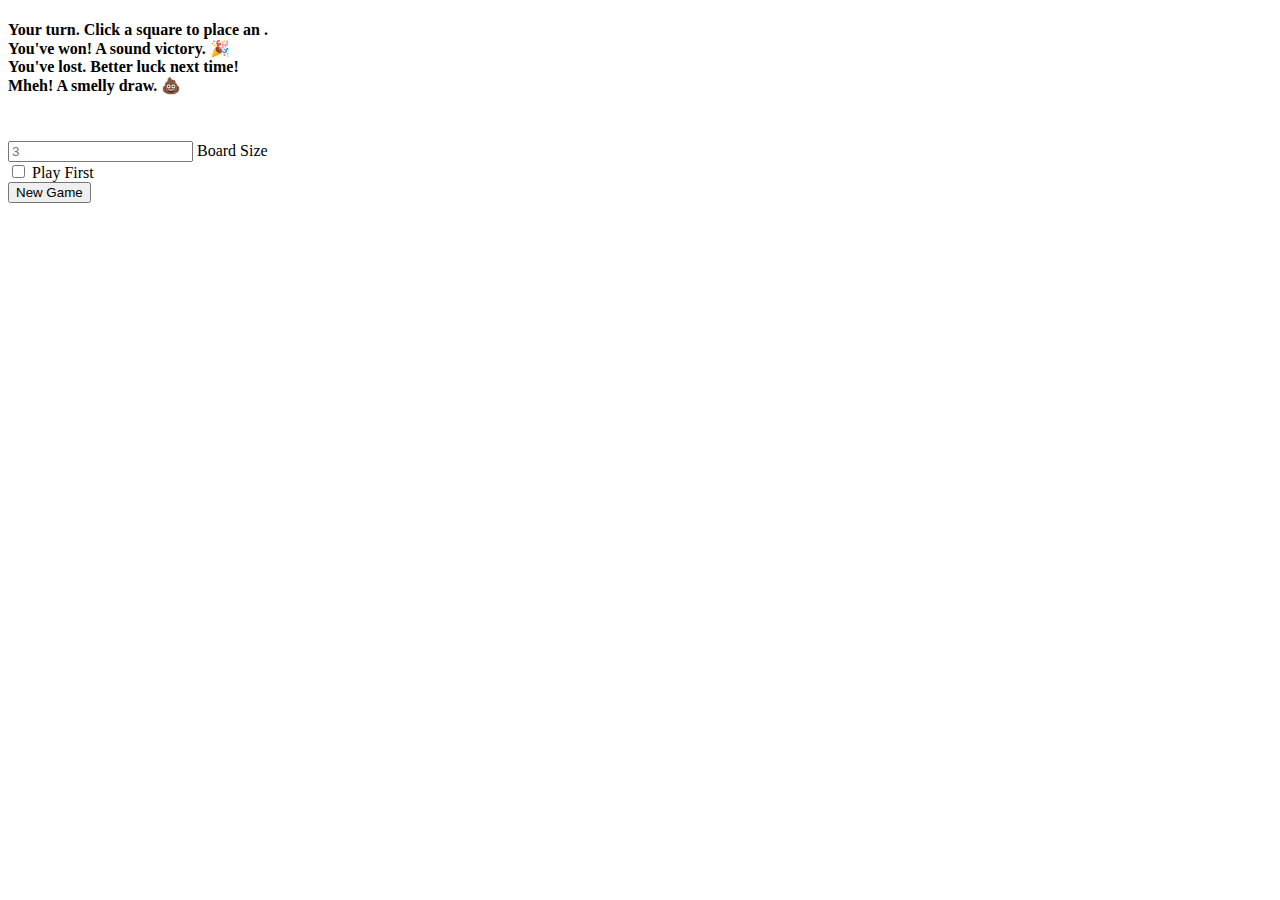
==== src/main/resources/templates/index.html @ 539f1618 "game tic-tac-toe" ====
<!DOCTYPE HTML>
<html xmlns="http://www.w3.org/1999/xhtml" xmlns:th="http://www.thymeleaf.org" lang="en">

<head th:replace="fragments/base :: baseHead(~{::title}, ~{::script}, ~{::link})">
  <title>Tic Tac Toe</title>

  <script src="js/app-main.js"></script>

  <link rel="stylesheet" href="css/main.css"/>
</head>

<body>

<div th:insert="fragments/header :: header"></div>
<div class="game-area card">
  <div class="card-body">
    <h4 class="game-status">
      <th:block th:switch="${playStatus}">
        <div th:case="'IN_PROGRESS'" class="alert alert-light" role="alert">
          Your turn. Click a square to place an <span th:text="${playerGoFirst ?  'X' : 'O'}"></span>.
        </div>
        <div th:case="'WON'" class="alert alert-success" role="alert">
          You've won! A sound victory. 🎉
        </div>
        <div th:case="'LOST'" class="alert alert-danger" role="alert">
          You've lost. Better luck next time!
        </div>
        <div th:case="'DRAW'" class="alert alert-primary" role="alert">
          Mheh! A smelly draw. 💩
        </div>
      </th:block>
    </h4>
    <table class="board">
      <tr th:each="row, rowIter : ${board}" class="board-row">
        <td th:each="tile, tileIter : ${row}">
          <div th:id="${rowIter.index} + '-' + ${tileIter.index}"
               class="board-row-tile"
               th:classappend="${tile != ''} ? ${tile} + '-value' : (${playStatus == 'IN_PROGRESS'} ? 'available')"
               th:text="${tile}">
            &nbsp;
          </div>
        </td>
      </tr>
    </table>

    <form id="form_mark_tile" th:action="@{/}" method="POST" class="form-inline">
      <div class="text">
        <label><input id="board_size" name="board_size" type="text" placeholder="3"/>  Board Size </label>
      </div>
      <div class="checkbox">
        <label><input name="player_go_first" type="checkbox" th:checked="${playerGoFirst}"/> Play First</label>
      </div>

      <div class="btn-new-game-wrap">
        <button id="btn-new-game" class="btn btn-success btn-lg" role="button">New Game</button>
      </div>

      <input id="is_game_over" type="hidden" th:value="${playStatus != 'IN_PROGRESS'}"/>
      <input id="tile_id" name="tile_id" type="hidden" value=""/>
      <input id="new_game" name="new_game" type="hidden" value=""/>
    </form>
  </div>
</div>

<div th:insert="fragments/footer :: footer"></div>

</body>
</html>
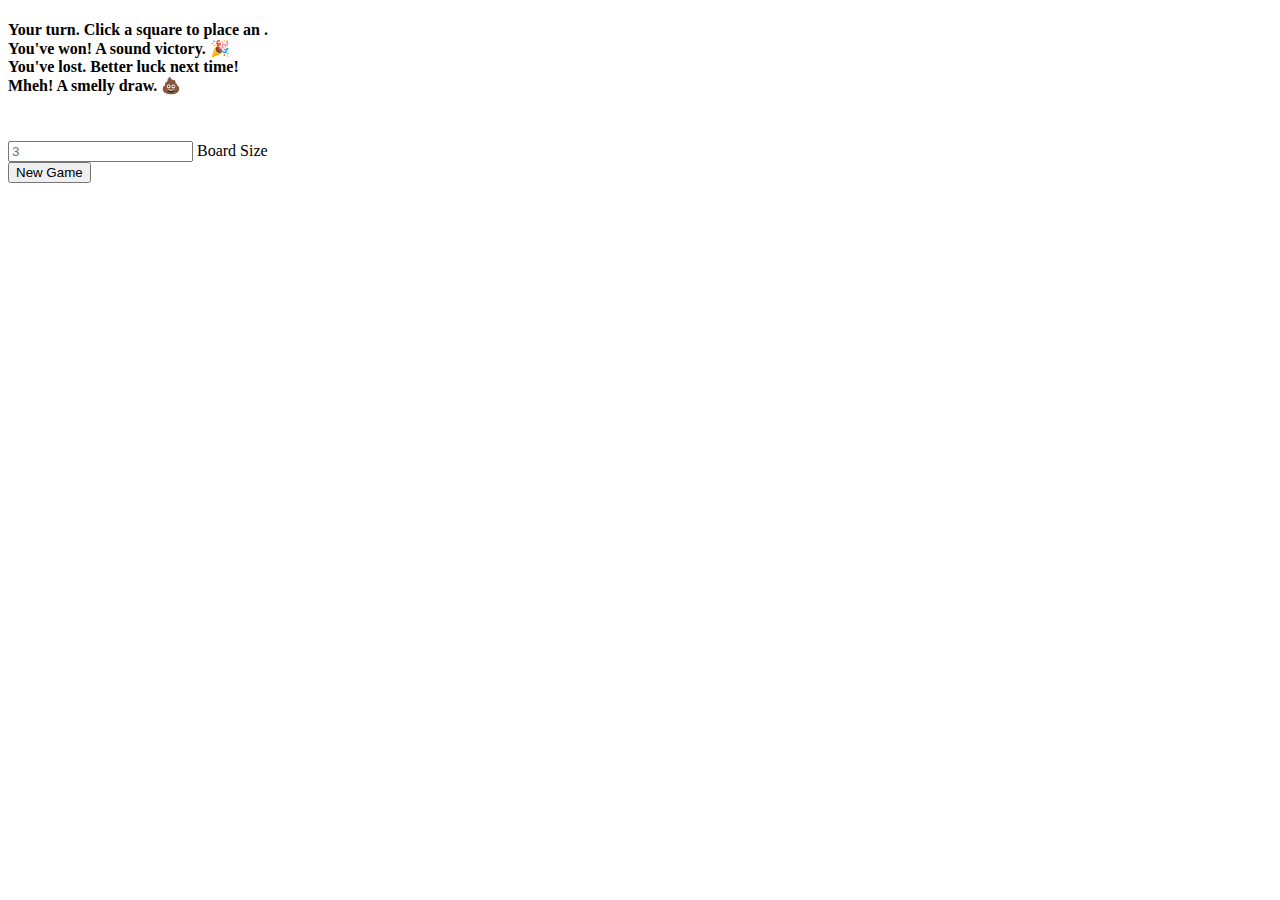
==== commit 9663f050: "game tic-tac-toe finishing" ====
--- a/src/main/resources/templates/index.html
+++ b/src/main/resources/templates/index.html
@@ -20,12 +20,24 @@
           Your turn. Click a square to place an <span th:text="${playerGoFirst ?  'X' : 'O'}"></span>.
         </div>
         <div th:case="'WON'" class="alert alert-success" role="alert">
-          You've won! A sound victory. 🎉
+          <audio id="audio" autoplay style="display:none;">
+            <source th:src="@{/audio/game-bonus-144751.mp3}" type="audio/mpeg">
+            Your browser does not support the audio element.
+          </audio>
+            You've won! A sound victory. 🎉
         </div>
         <div th:case="'LOST'" class="alert alert-danger" role="alert">
+          <audio id="audio" autoplay style="display:none;">
+            <source th:src="@{/audio/failure-drum-sound-effect-2-7184.mp3}" type="audio/mpeg">
+            Your browser does not support the audio element.
+          </audio>
           You've lost. Better luck next time!
         </div>
         <div th:case="'DRAW'" class="alert alert-primary" role="alert">
+          <audio id="audio" autoplay style="display:none;">
+            <source th:src="@{/audio/sword-hit-7160.mp3}" type="audio/mpeg">
+            Your browser does not support the audio element.
+          </audio>
           Mheh! A smelly draw. 💩
         </div>
       </th:block>
@@ -45,14 +57,16 @@
 
     <form id="form_mark_tile" th:action="@{/}" method="POST" class="form-inline">
       <div class="text">
-        <label><input id="board_size" name="board_size" type="text" placeholder="3"/>  Board Size </label>
-      </div>
-      <div class="checkbox">
-        <label><input name="player_go_first" type="checkbox" th:checked="${playerGoFirst}"/> Play First</label>
+        <label><input id="board_size" name="board_size" type="number" placeholder="3" th:field="${boardSize}" minlength="3"/>  Board Size </label>
+        <span th:if="${#fields.hasErrors('boardSize')}" th:errors="${boardSize}" class="error"></span><br>
       </div>
 
       <div class="btn-new-game-wrap">
         <button id="btn-new-game" class="btn btn-success btn-lg" role="button">New Game</button>
+        <audio id="audio" autoplay style="display:none;">
+          <source th:src="@{/audio/game-start-6104.mp3}" type="audio/mpeg">
+          Your browser does not support the audio element.
+        </audio>
       </div>
 
       <input id="is_game_over" type="hidden" th:value="${playStatus != 'IN_PROGRESS'}"/>
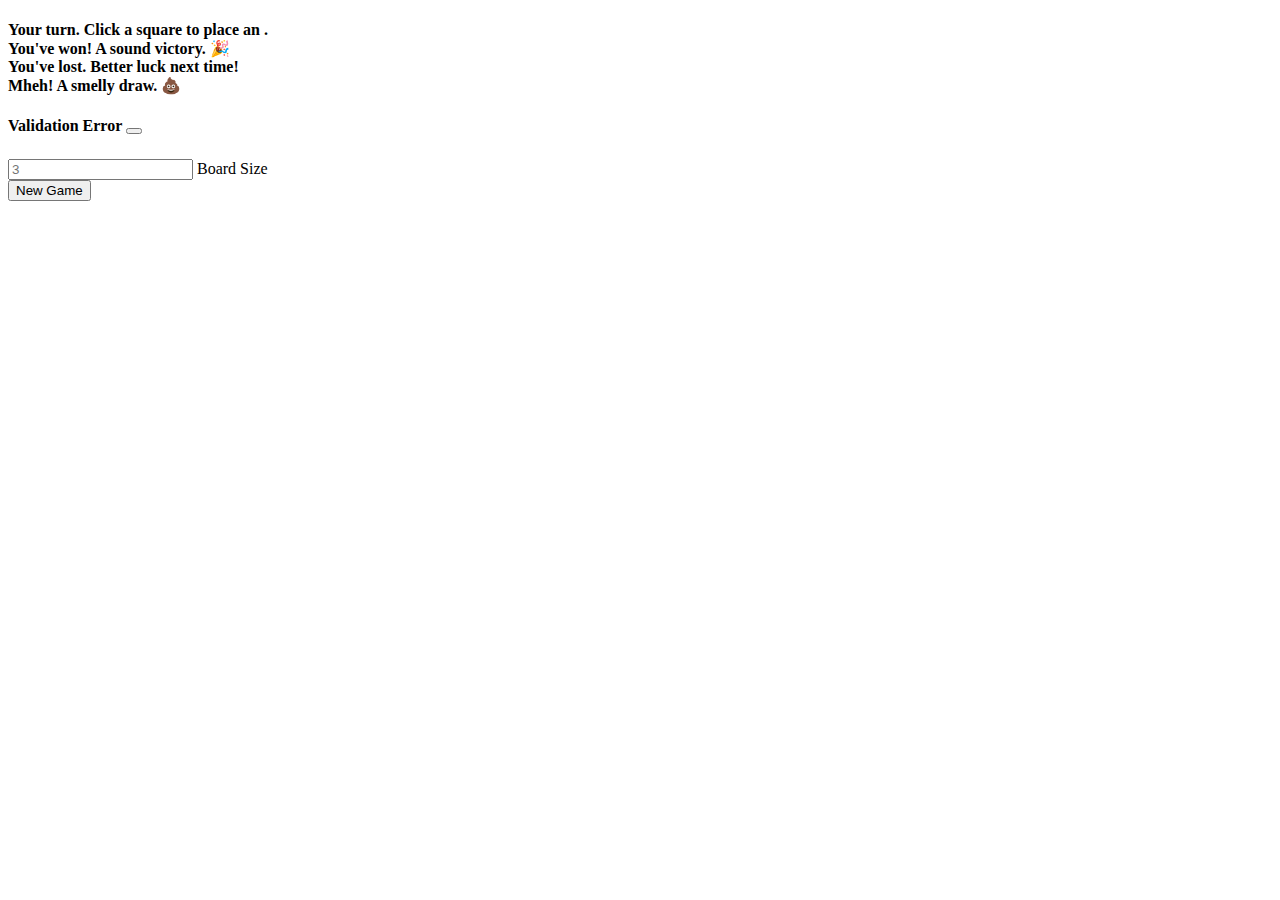
==== commit 4802d2d7: "add validation if board size < 3 and add toast error message" ====
--- a/src/main/resources/templates/index.html
+++ b/src/main/resources/templates/index.html
@@ -13,7 +13,6 @@
 
 <div th:insert="fragments/header :: header"></div>
 <div class="game-area card">
-  <div class="card-body">
     <h4 class="game-status">
       <th:block th:switch="${playStatus}">
         <div th:case="'IN_PROGRESS'" class="alert alert-light" role="alert">
@@ -42,6 +41,13 @@
         </div>
       </th:block>
     </h4>
+    <div class="toast" id="toastMessage" role="alert" aria-live="assertive" aria-atomic="true" data-bs-autohide="false">
+      <div class="toast-header">
+        <strong class="me-auto">Validation Error</strong>
+        <button type="button" class="btn-close" data-bs-dismiss="toast" aria-label="Close"></button>
+      </div>
+      <div class="toast-body" id="toastBody" style="color: red"></div>
+    </div>
     <table class="board">
       <tr th:each="row, rowIter : ${board}" class="board-row">
         <td th:each="tile, tileIter : ${row}">
@@ -54,11 +60,9 @@
         </td>
       </tr>
     </table>
-
     <form id="form_mark_tile" th:action="@{/}" method="POST" class="form-inline">
       <div class="text">
-        <label><input id="board_size" name="board_size" type="number" placeholder="3" th:field="${boardSize}" minlength="3"/>  Board Size </label>
-        <span th:if="${#fields.hasErrors('boardSize')}" th:errors="${boardSize}" class="error"></span><br>
+        <label><input id="board_size" name="board_size" type="number" placeholder="3"/>  Board Size </label>
       </div>
 
       <div class="btn-new-game-wrap">
@@ -74,8 +78,6 @@
       <input id="new_game" name="new_game" type="hidden" value=""/>
     </form>
   </div>
-</div>
-
 <div th:insert="fragments/footer :: footer"></div>
 
 </body>
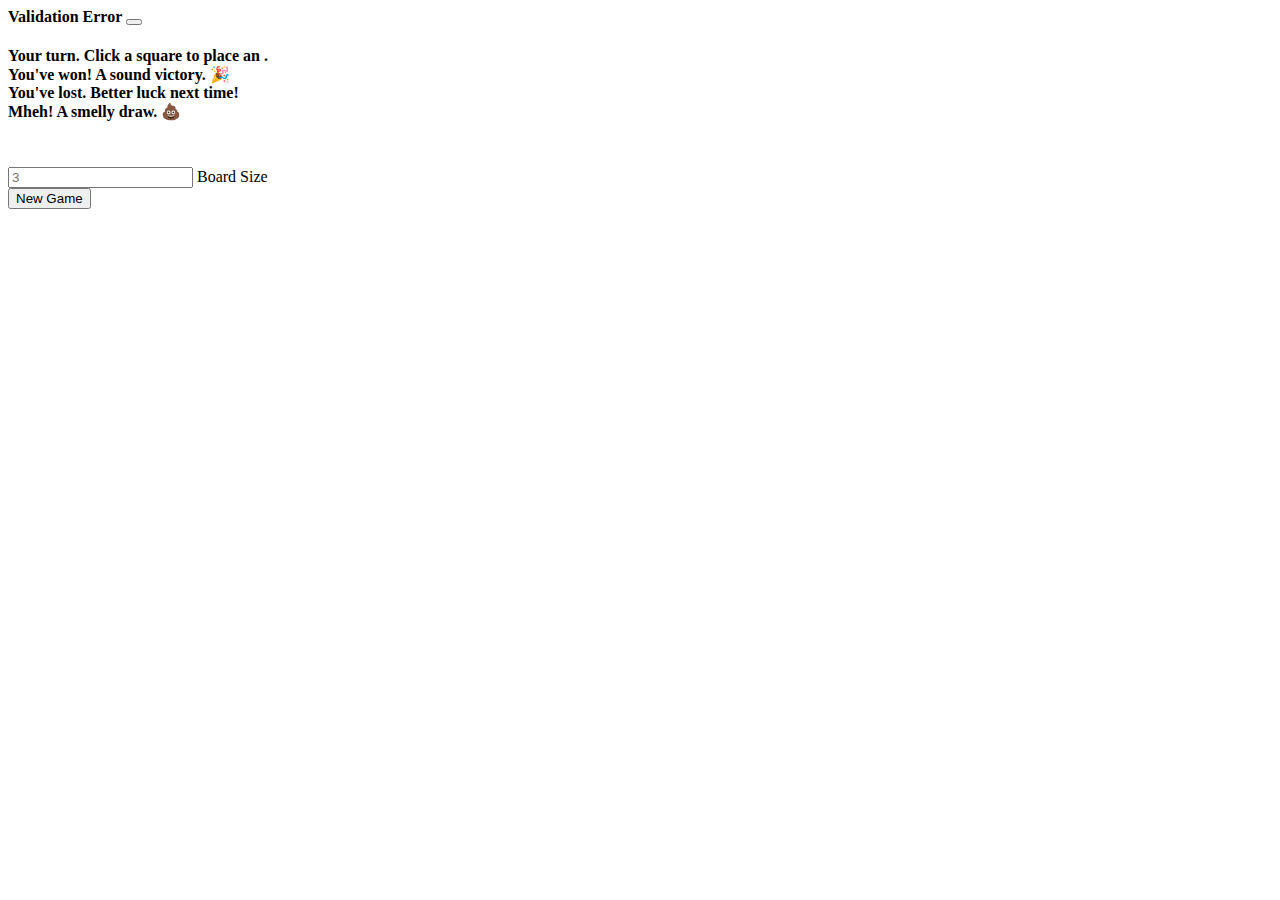
==== commit b06a4043: "update position toast" ====
--- a/src/main/resources/templates/index.html
+++ b/src/main/resources/templates/index.html
@@ -13,6 +13,13 @@
 
 <div th:insert="fragments/header :: header"></div>
 <div class="game-area card">
+    <div class="toast" id="toastMessage" role="alert" aria-live="assertive" aria-atomic="true" data-bs-autohide="false">
+      <div class="toast-header">
+        <strong class="me-auto">Validation Error</strong>
+        <button type="button" class="btn-close" data-bs-dismiss="toast" aria-label="Close"></button>
+      </div>
+      <div class="toast-body" id="toastBody" style="color: red"></div>
+    </div>
     <h4 class="game-status">
       <th:block th:switch="${playStatus}">
         <div th:case="'IN_PROGRESS'" class="alert alert-light" role="alert">
@@ -41,13 +48,6 @@
         </div>
       </th:block>
     </h4>
-    <div class="toast" id="toastMessage" role="alert" aria-live="assertive" aria-atomic="true" data-bs-autohide="false">
-      <div class="toast-header">
-        <strong class="me-auto">Validation Error</strong>
-        <button type="button" class="btn-close" data-bs-dismiss="toast" aria-label="Close"></button>
-      </div>
-      <div class="toast-body" id="toastBody" style="color: red"></div>
-    </div>
     <table class="board">
       <tr th:each="row, rowIter : ${board}" class="board-row">
         <td th:each="tile, tileIter : ${row}">
